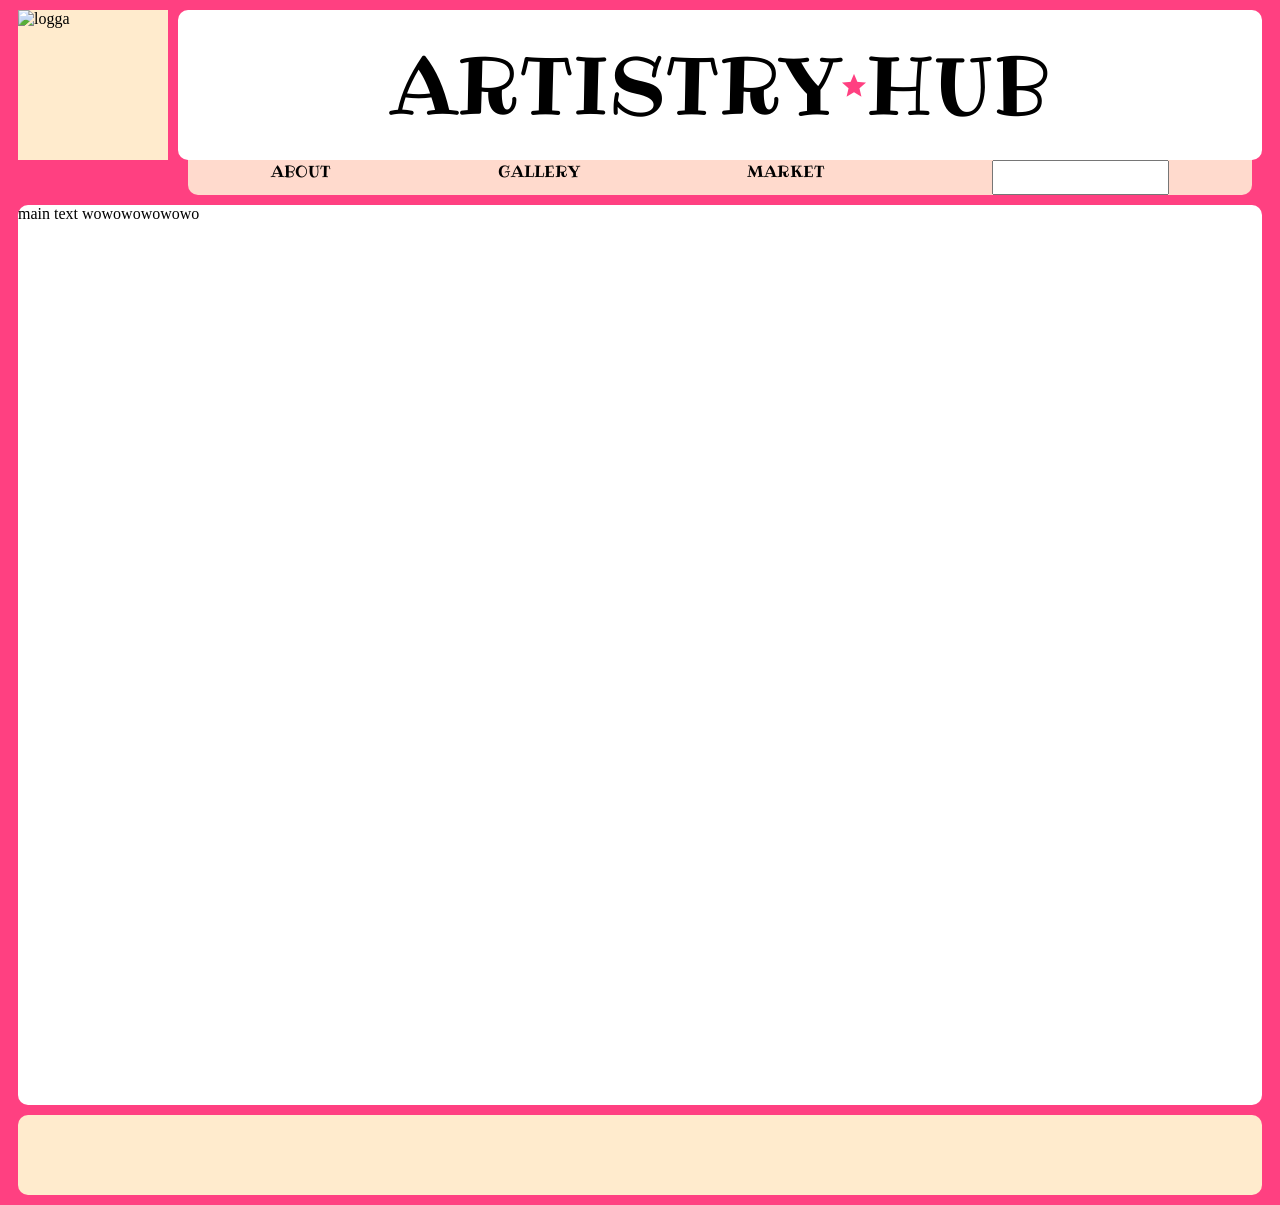
==== index.html @ 959d6c02 "v49 lektion1" ====
<!DOCTYPE html>
<html lang="en">
<head>
    <meta charset="UTF-8">
    <meta name="viewport" content="width=device-width, initial-scale=1.0">
    <title> Artistry hub </title>
    <link rel="stylesheet" href="/css/style.css">
    
    <link rel="preconnect" href="https://fonts.googleapis.com">
    <link rel="preconnect" href="https://fonts.gstatic.com" crossorigin>
    <link href="https://fonts.googleapis.com/css2?family=Ribeye&display=swap" rel="stylesheet">
    <link rel="stylesheet" href="https://fonts.googleapis.com/css2?family=Material+Symbols+Outlined:opsz,wght,FILL,GRAD@20..48,100..700,0..1,-50..200&icon_names=star" />
</head>
<body>
    <div id="wrapper">
        <div id="logga">
            <img src="" alt="logga">
        </div>
        <header>
            <h1 class="nowrap">ARTISTRY</h1> <span class="material-symbols-outlined" class="nowrap">star</span> <h1 class="nowrap">HUB</h1>
        </header>
        <nav>
            <a href="index.html">ABOUT</a>
            <a href="market.html">GALLERY</a>
            <a href="gallery.html">MARKET</a>
            <input type="text">
        </nav>
        <main>
            main text wowowowowowo
        </main>
        <footer>
            <p></p>
        </footer>
    </div>
</body>
</html>
---- css/style.css ----
#wrapper {
    background-color: #ff4081;
    display: grid;
    grid-template-columns: 150px 5fr;
    grid-template-rows: 150px 5vh 100vh 10vh;
    grid-template-areas: 
    " log hd "
    " . nav"
    " mn mn"
    "ft ft"
    ;
    margin: 10px;
}

.nowrap {
white-space: nowrap;
}

h1 {
    font-family: "Ribeye", serif;
    font-weight: 400;
    font-style: normal;
    font-size: 500%;
    display: inline-block;
}

body{
    background-color: #ff4081;
}

header {
    display: flex;
    justify-content: center;
    align-items: center;
    background-color: rgb(255, 255, 255);
    grid-area: hd;
    margin-left: 10px;
    align-content: center;
    border-radius: 10px;
}

main {
    background-color: rgb(255, 255, 255);
    grid-area: mn;
    border-radius: 10px;
}

#logga {
    grid-area: log;
    background-color: blanchedalmond;
}

nav {
    grid-area: nav;
    background-color: rgb(255, 218, 205);
    margin-left: 20px;
    margin-right: 10px;
    margin-bottom: 10px;
    border-bottom-right-radius: 10px;
    border-bottom-left-radius: 10px;
    display: flex;
    justify-content: space-around;
}

footer {
    background-color: blanchedalmond;
    grid-area: ft;
    margin-top: 10px;
    border-radius: 10px;
}

.material-symbols-outlined {
  font-variation-settings:
  'FILL' 100,
  'wght' 2000,
  'GRAD' 0,
  'opsz' 24;
  display: inline-block;
  size: 500%;
  color: #ff4081;
}

a {
    text-decoration: none;
    font-family: "Ribeye", serif;
    font-weight: 400;
    color: black;
}
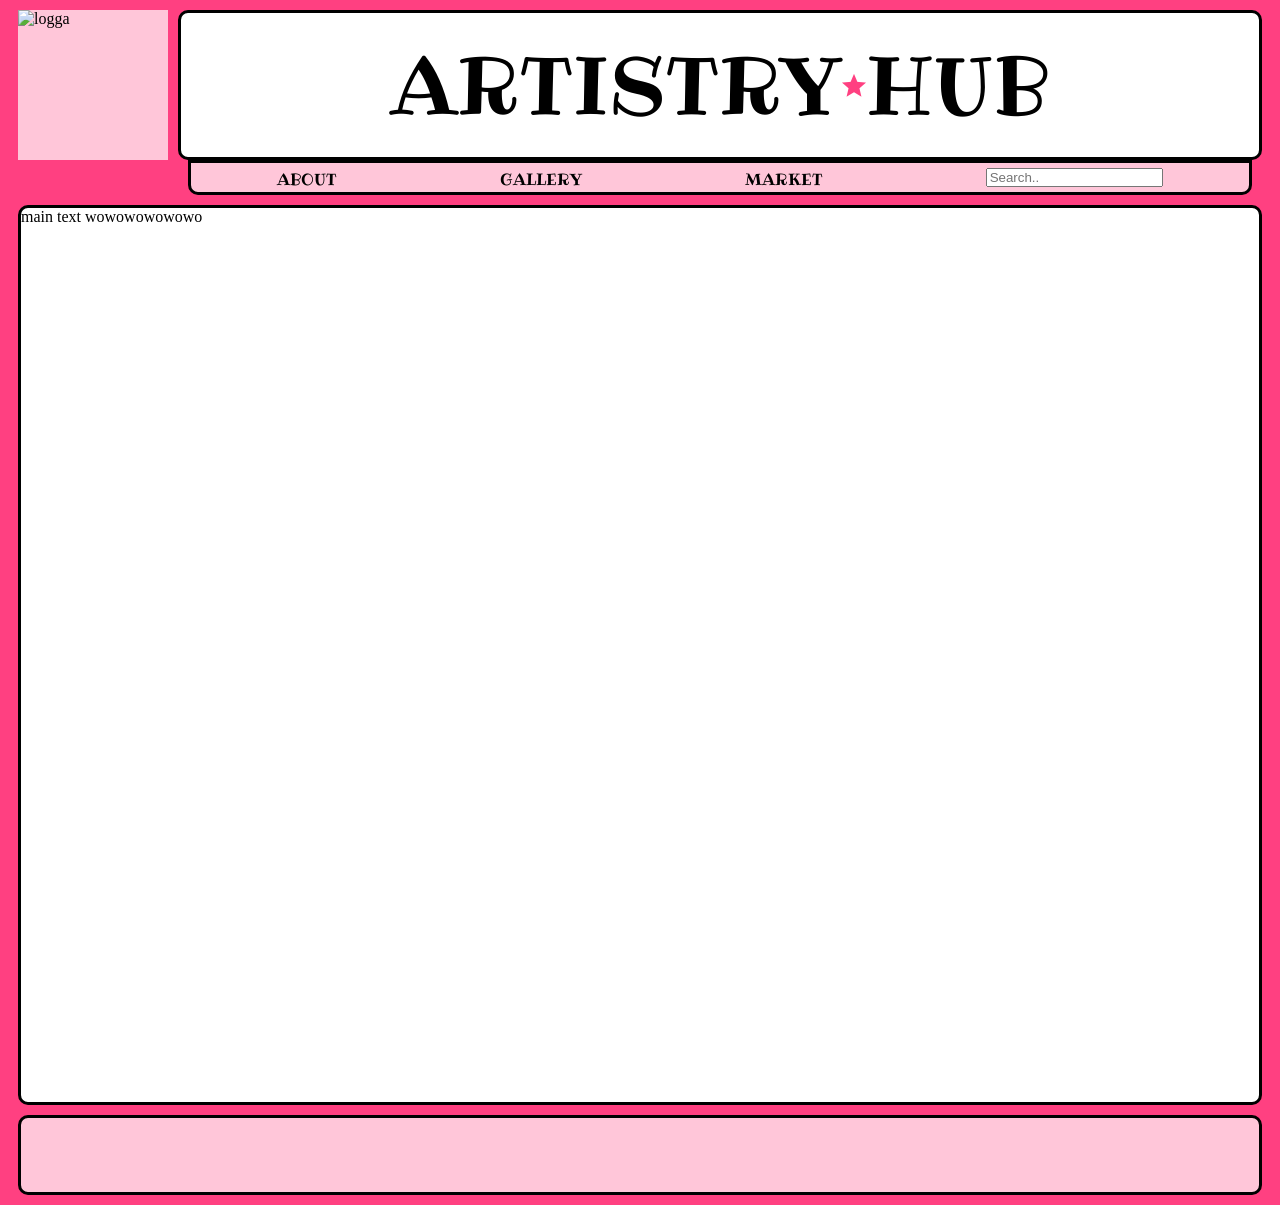
==== commit e37b4414: "jhkfgjdf" ====
--- a/index.html
+++ b/index.html
@@ -23,7 +23,7 @@
             <a href="index.html">ABOUT</a>
             <a href="market.html">GALLERY</a>
             <a href="gallery.html">MARKET</a>
-            <input type="text">
+            <input type="text" placeholder="Search..">
         </nav>
         <main>
             main text wowowowowowo
--- a/css/style.css
+++ b/css/style.css
@@ -37,22 +37,24 @@
     margin-left: 10px;
     align-content: center;
     border-radius: 10px;
+    border-style: solid;
 }
 
 main {
     background-color: rgb(255, 255, 255);
     grid-area: mn;
     border-radius: 10px;
+    border-style: solid;
 }
 
 #logga {
     grid-area: log;
-    background-color: blanchedalmond;
+    background-color: #ffc6d9;
 }
 
 nav {
     grid-area: nav;
-    background-color: rgb(255, 218, 205);
+    background-color:#ffc6d9;
     margin-left: 20px;
     margin-right: 10px;
     margin-bottom: 10px;
@@ -60,13 +62,17 @@
     border-bottom-left-radius: 10px;
     display: flex;
     justify-content: space-around;
+    border-top-style: none;
+    border-style: solid;
+    padding: 5px;
 }
 
 footer {
-    background-color: blanchedalmond;
+    background-color: #ffc6d9;
     grid-area: ft;
     margin-top: 10px;
     border-radius: 10px;
+    border-style: solid;
 }
 
 .material-symbols-outlined {
@@ -87,3 +93,10 @@
     color: black;
 }
 
+a:hover {
+    color: #ff4081;
+}
+
+input [type=text] {
+    color: #ff4081;
+}
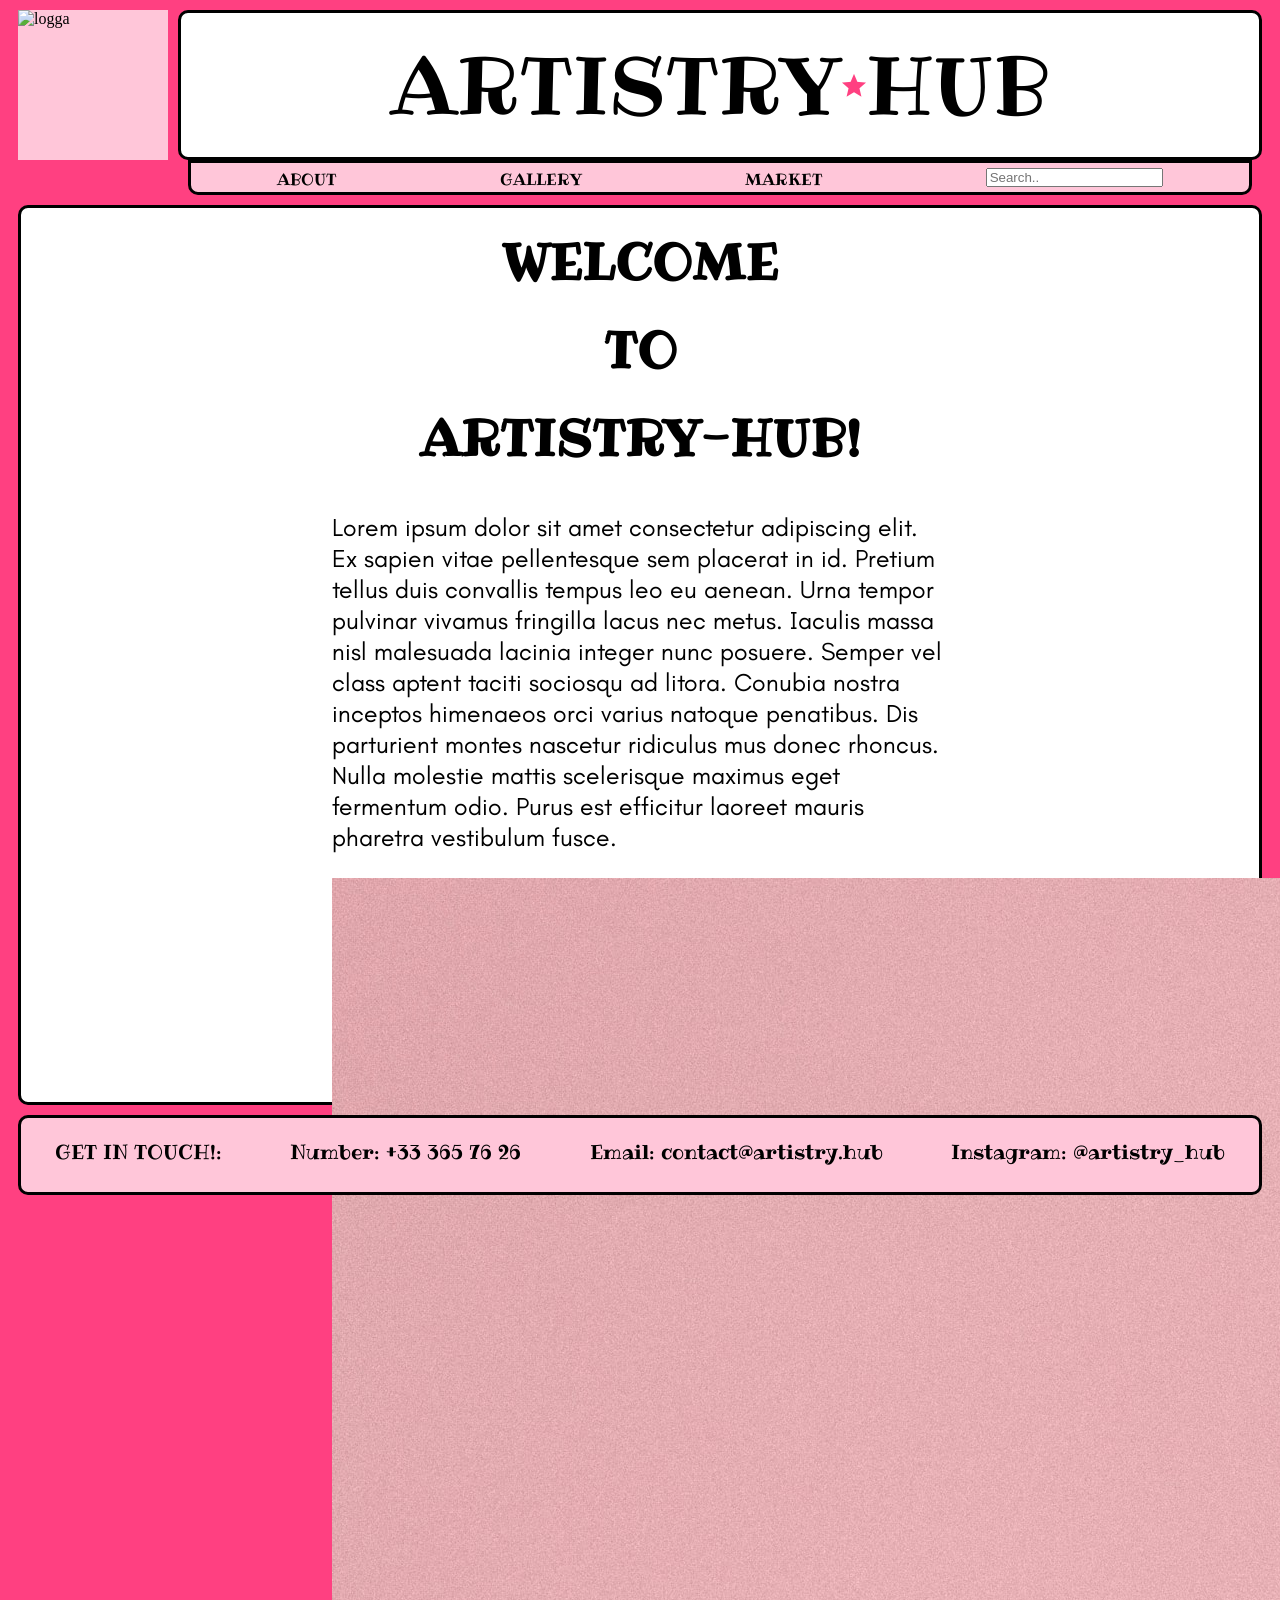
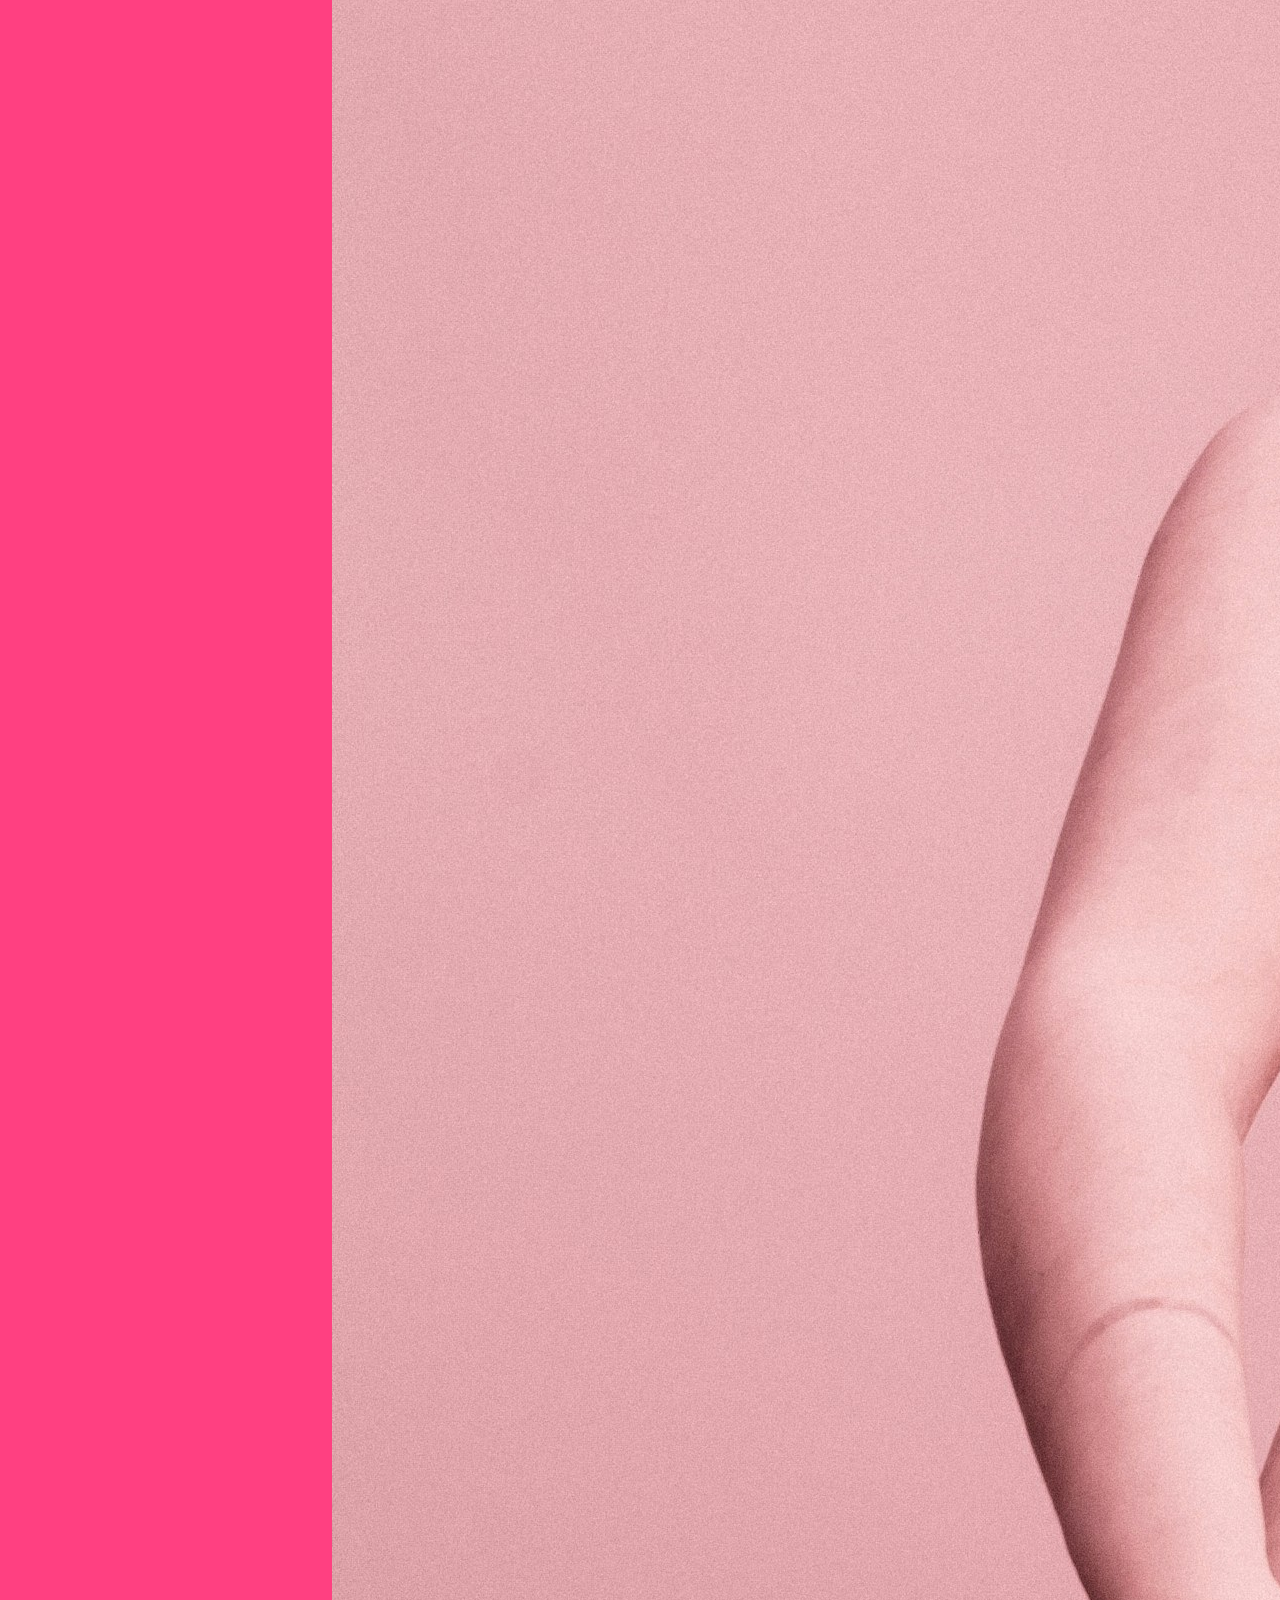
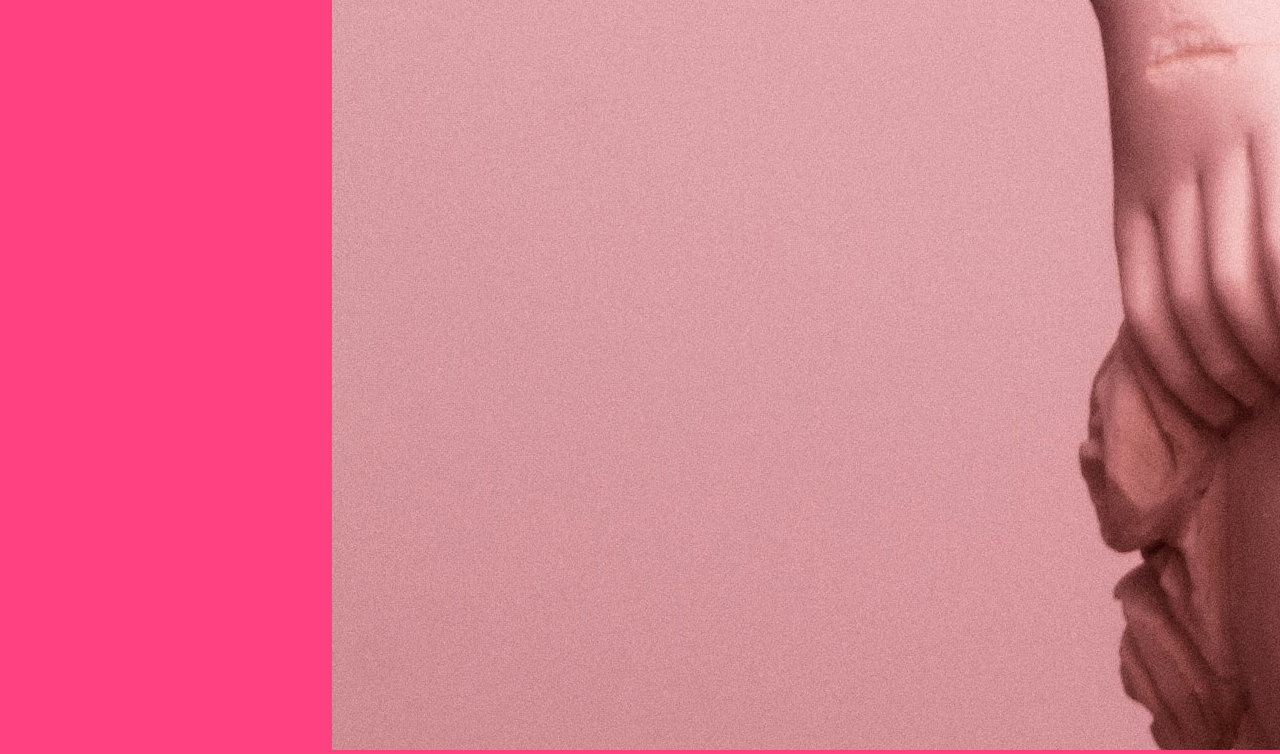
==== commit 367d9852: "v49 lektion 2" ====
--- a/index.html
+++ b/index.html
@@ -9,6 +9,7 @@
     <link rel="preconnect" href="https://fonts.googleapis.com">
     <link rel="preconnect" href="https://fonts.gstatic.com" crossorigin>
     <link href="https://fonts.googleapis.com/css2?family=Ribeye&display=swap" rel="stylesheet">
+    <link href="https://fonts.googleapis.com/css2?family=Teachers:ital,wght@0,400..800;1,400..800&display=swap" rel="stylesheet">
     <link rel="stylesheet" href="https://fonts.googleapis.com/css2?family=Material+Symbols+Outlined:opsz,wght,FILL,GRAD@20..48,100..700,0..1,-50..200&icon_names=star" />
 </head>
 <body>
@@ -26,10 +27,17 @@
             <input type="text" placeholder="Search..">
         </nav>
         <main>
-            main text wowowowowowo
+            <h2>WELCOME</h2>
+            <h2>TO</h2>
+            <h2>ARTISTRY-HUB!</h2>
+            <p class="top">Lorem ipsum dolor sit amet consectetur adipiscing elit. Ex sapien vitae pellentesque sem placerat in id. Pretium tellus duis convallis tempus leo eu aenean. Urna tempor pulvinar vivamus fringilla lacus nec metus. Iaculis massa nisl malesuada lacinia integer nunc posuere. Semper vel class aptent taciti sociosqu ad litora. Conubia nostra inceptos himenaeos orci varius natoque penatibus. Dis parturient montes nascetur ridiculus mus donec rhoncus. Nulla molestie mattis scelerisque maximus eget fermentum odio. Purus est efficitur laoreet mauris pharetra vestibulum fusce.</p>
+            <img src="img/allyssa-olaivar-C_dSxETlS_4-unsplash.jpg" alt="">
         </main>
         <footer>
-            <p></p>
+            <p class="foot">GET IN TOUCH!:</p>
+            <p class="foot">Number: +33 365 76 26</p>
+            <p class="foot">Email: contact@artistry.hub</p>
+            <p class="foot">Instagram: @artistry_hub</p>
         </footer>
     </div>
 </body>
--- a/css/style.css
+++ b/css/style.css
@@ -45,6 +45,8 @@
     grid-area: mn;
     border-radius: 10px;
     border-style: solid;
+    padding-left: 25%;
+    padding-right: 25%;
 }
 
 #logga {
@@ -62,7 +64,7 @@
     border-bottom-left-radius: 10px;
     display: flex;
     justify-content: space-around;
-    border-top-style: none;
+    border-top-style: 0px;
     border-style: solid;
     padding: 5px;
 }
@@ -73,6 +75,9 @@
     margin-top: 10px;
     border-radius: 10px;
     border-style: solid;
+    display: flex;
+    flex-direction: row;
+    justify-content: space-around;
 }
 
 .material-symbols-outlined {
@@ -99,4 +104,25 @@
 
 input [type=text] {
     color: #ff4081;
-}+}
+
+.foot {
+    font-family: "Ribeye", serif;
+    font-size: 20px;
+}
+
+h2 {
+    font-family: "Ribeye", serif;
+    font-size: 50px;
+    margin: 20px;
+    text-align: center;
+}
+
+p {
+    font-size: 25px;
+    font-family: "Teachers", sans-serif;
+}
+
+.top {
+    margin-top: 40px;
+}
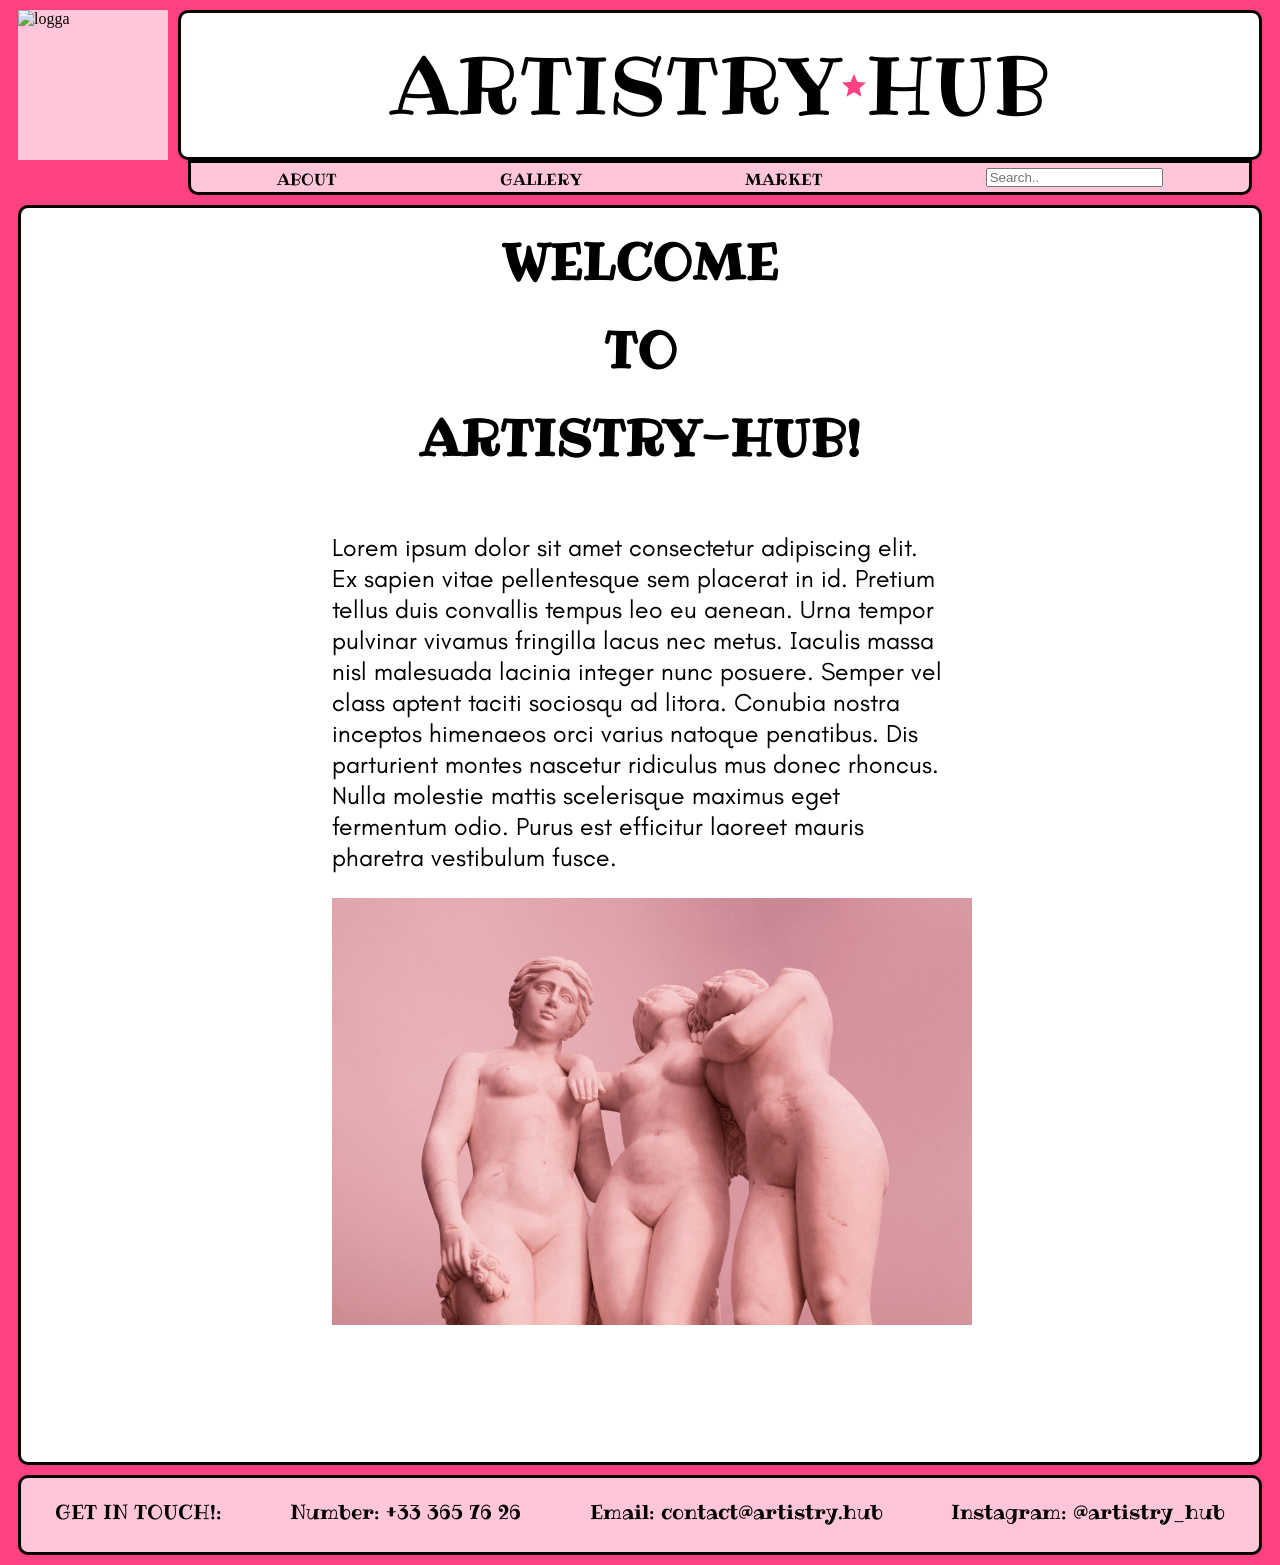
==== commit 86926319: "efter skolan" ====
--- a/index.html
+++ b/index.html
@@ -31,7 +31,7 @@
             <h2>TO</h2>
             <h2>ARTISTRY-HUB!</h2>
             <p class="top">Lorem ipsum dolor sit amet consectetur adipiscing elit. Ex sapien vitae pellentesque sem placerat in id. Pretium tellus duis convallis tempus leo eu aenean. Urna tempor pulvinar vivamus fringilla lacus nec metus. Iaculis massa nisl malesuada lacinia integer nunc posuere. Semper vel class aptent taciti sociosqu ad litora. Conubia nostra inceptos himenaeos orci varius natoque penatibus. Dis parturient montes nascetur ridiculus mus donec rhoncus. Nulla molestie mattis scelerisque maximus eget fermentum odio. Purus est efficitur laoreet mauris pharetra vestibulum fusce.</p>
-            <img src="img/allyssa-olaivar-C_dSxETlS_4-unsplash.jpg" alt="">
+            <img class="pink" src="img/allyssa-olaivar-C_dSxETlS_4-unsplash.jpg" alt="bild på tre nakna kvinnor">
         </main>
         <footer>
             <p class="foot">GET IN TOUCH!:</p>
--- a/css/style.css
+++ b/css/style.css
@@ -2,7 +2,7 @@
     background-color: #ff4081;
     display: grid;
     grid-template-columns: 150px 5fr;
-    grid-template-rows: 150px 5vh 100vh 10vh;
+    grid-template-rows: 150px 5vh 140vh 10vh;
     grid-template-areas: 
     " log hd "
     " . nav"
@@ -116,6 +116,7 @@
     font-size: 50px;
     margin: 20px;
     text-align: center;
+    margin-top: 20px;
 }
 
 p {
@@ -124,5 +125,9 @@
 }
 
 .top {
-    margin-top: 40px;
+    margin-top: 60px;
 }
+
+.pink{
+    width: 50vw;
+}
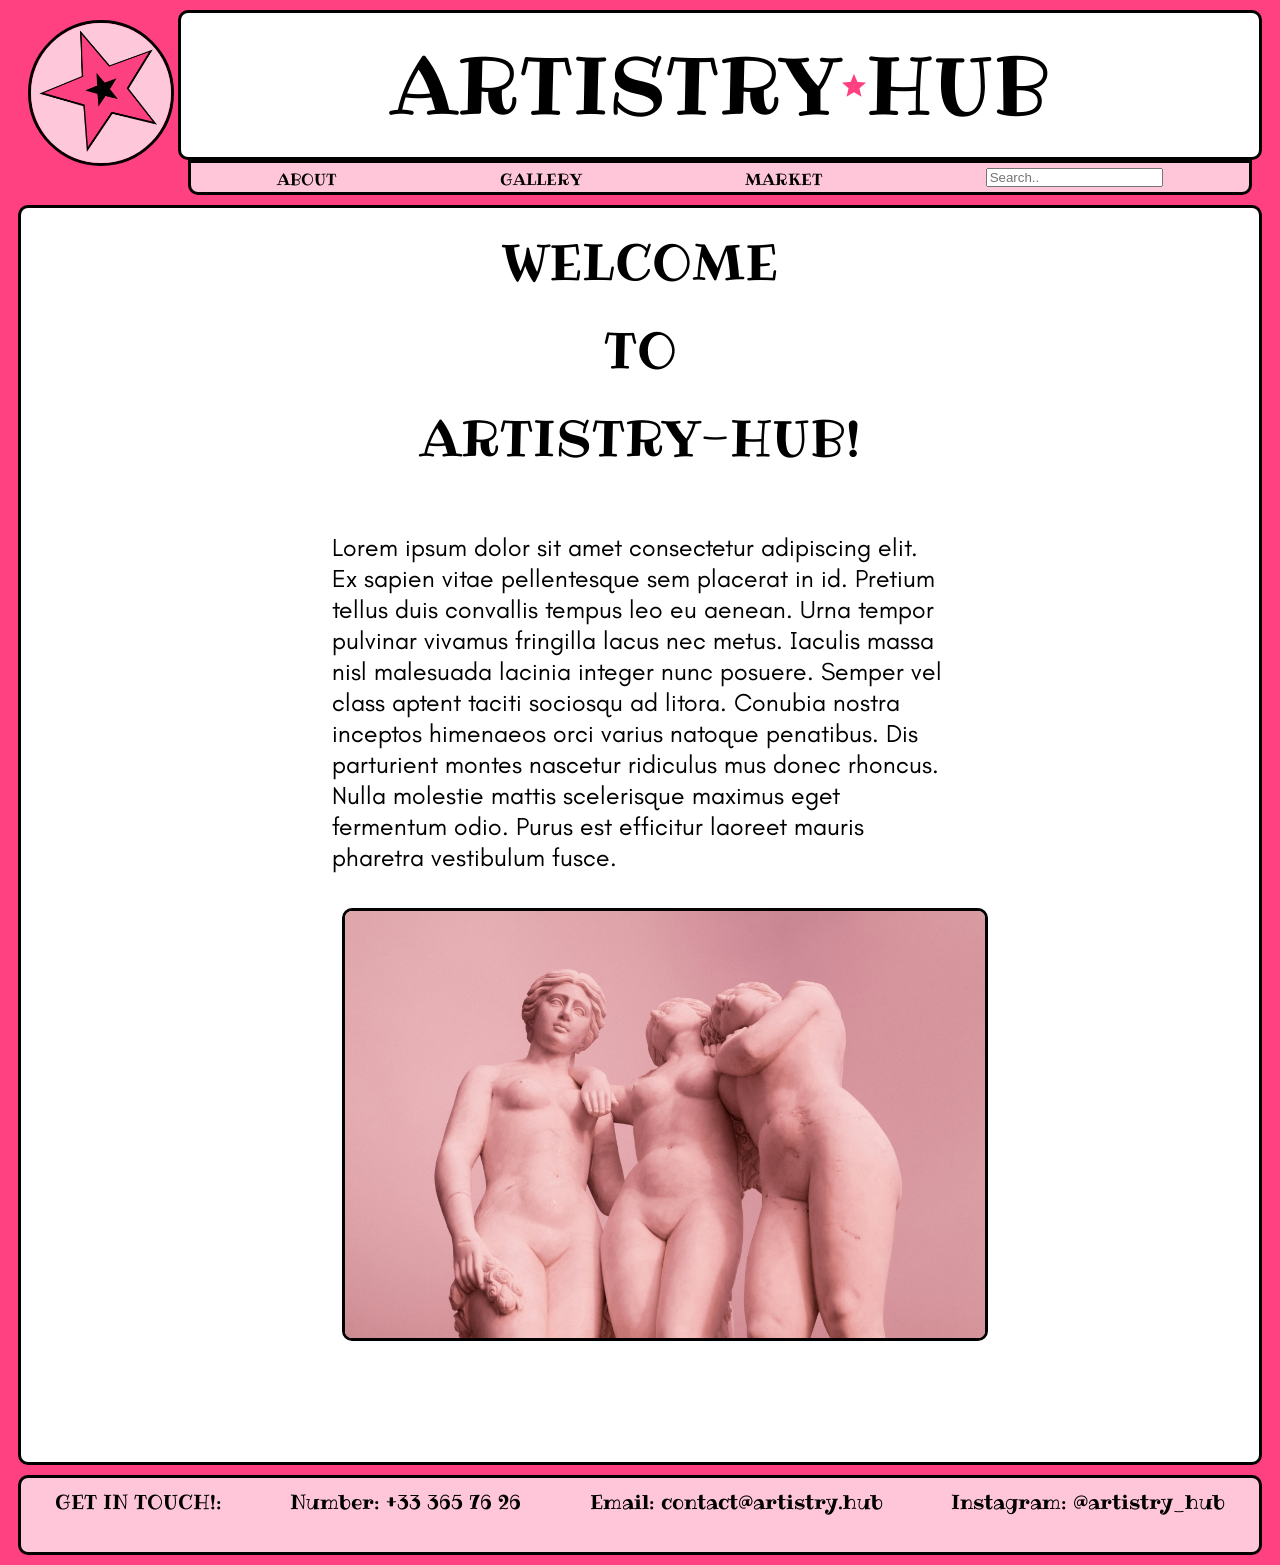
==== commit 8d69b399: "lite hemma arbete" ====
--- a/index.html
+++ b/index.html
@@ -15,15 +15,15 @@
 <body>
     <div id="wrapper">
         <div id="logga">
-            <img src="" alt="logga">
+            <img id="loggo" src="img/logga.jpg" alt="logga">
         </div>
         <header>
             <h1 class="nowrap">ARTISTRY</h1> <span class="material-symbols-outlined" class="nowrap">star</span> <h1 class="nowrap">HUB</h1>
         </header>
         <nav>
             <a href="index.html">ABOUT</a>
-            <a href="market.html">GALLERY</a>
-            <a href="gallery.html">MARKET</a>
+            <a href="gallery.html">GALLERY</a>
+            <a href="market.html">MARKET</a>
             <input type="text" placeholder="Search..">
         </nav>
         <main>
--- a/css/style.css
+++ b/css/style.css
@@ -51,7 +51,8 @@
 
 #logga {
     grid-area: log;
-    background-color: #ffc6d9;
+    background-color: #ff4081;
+    margin-right: 10px;
 }
 
 nav {
@@ -117,11 +118,13 @@
     margin: 20px;
     text-align: center;
     margin-top: 20px;
+    font-weight: 400;
 }
 
 p {
     font-size: 25px;
     font-family: "Teachers", sans-serif;
+    margin-top: 10px;
 }
 
 .top {
@@ -130,4 +133,44 @@
 
 .pink{
     width: 50vw;
+}
+
+.imgovertext {
+        position: relative;
+        text-align: center;
+    display: flex;
+    flex-direction: column;
+    flex-wrap: wrap;
+    margin: 10px;
+    padding-left: 10%;
+    padding-right: 10%;
+    padding-top: 20px;
+}
+
+img{
+    width: 25vw;
+    border-radius: 10px;
+    border-style: solid;
+    margin-left: 10px;
+    margin-right: 10px;
+    margin-top: 10px;
+}
+
+#special-wrapper {
+    background-color: #ff4081;
+    display: grid;
+    grid-template-columns: 150px 5fr;
+    grid-template-rows: 150px 5vh 180vh 10vh;
+    grid-template-areas: 
+    " log hd "
+    " . nav"
+    " mn mn"
+    "ft ft"
+    ;
+    margin: 10px;
+}
+
+#loggo {
+    width: 100%;
+    border-radius: 100%;
 }
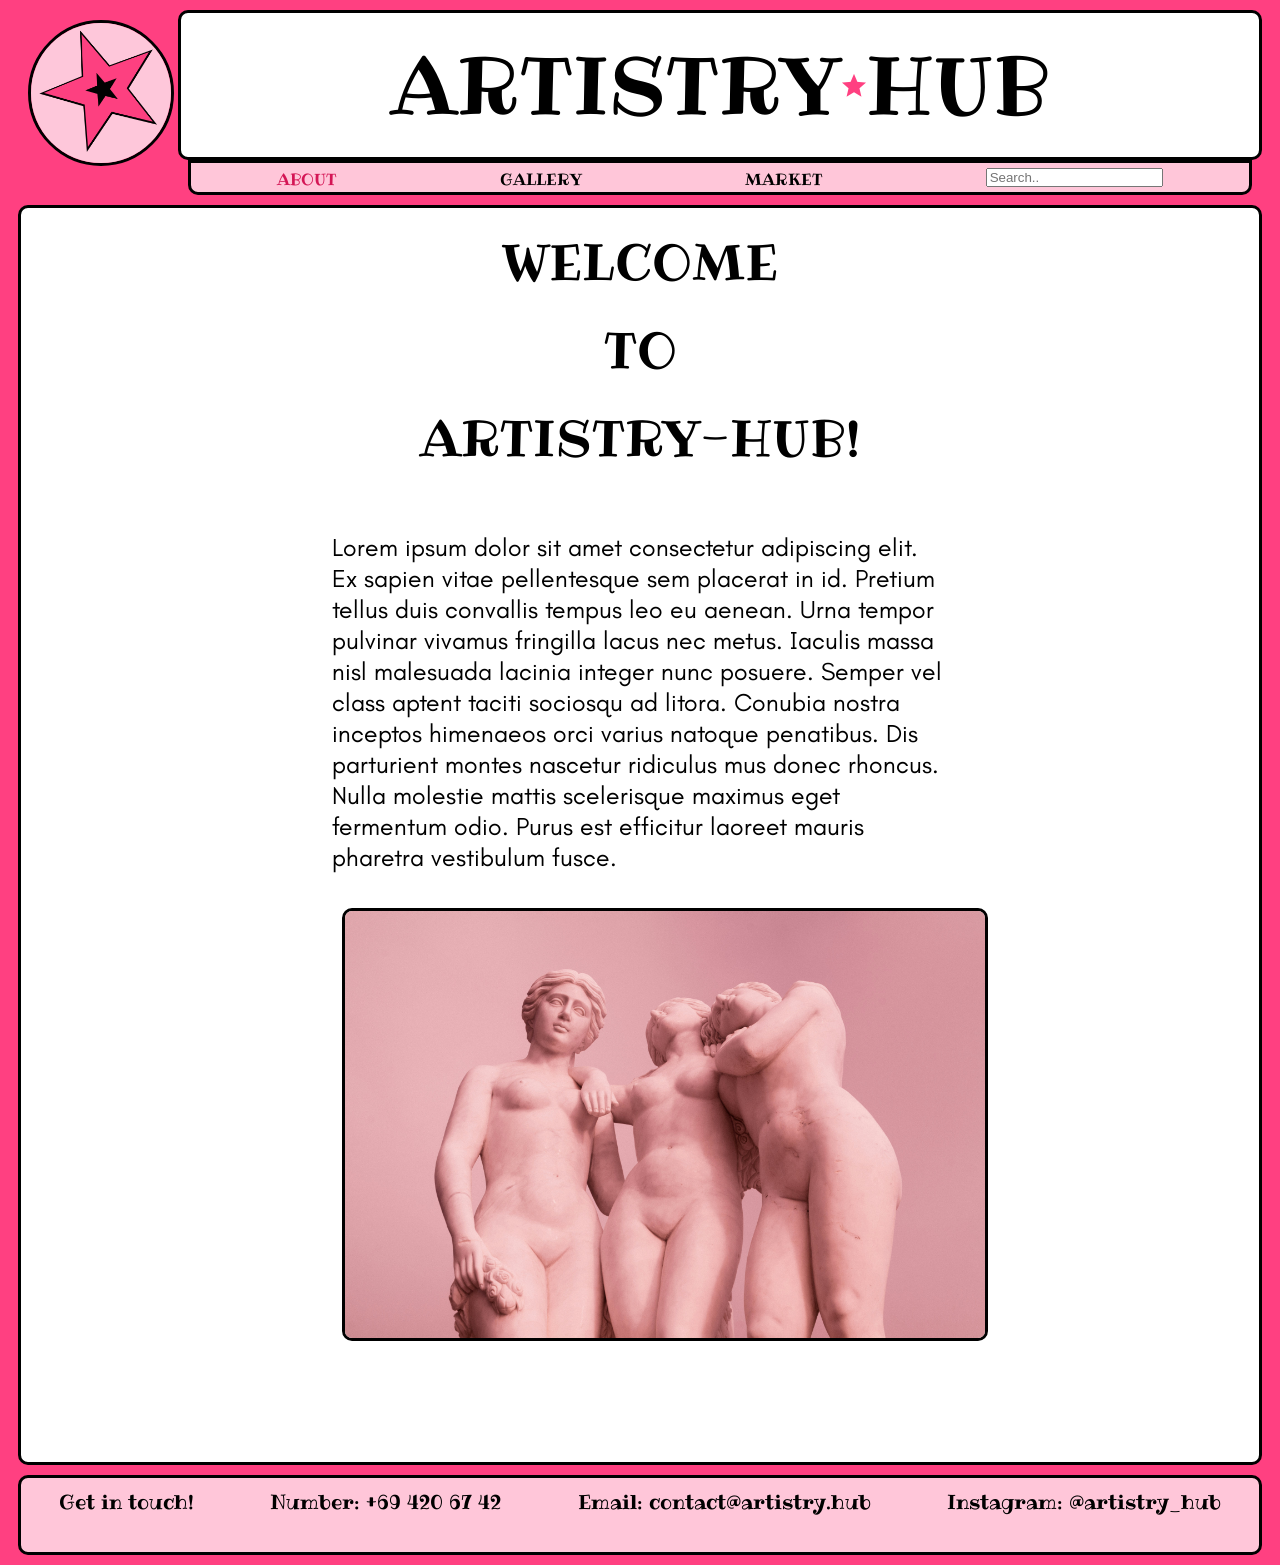
==== commit 19a36f96: "sista lektionen" ====
--- a/index.html
+++ b/index.html
@@ -21,7 +21,7 @@
             <h1 class="nowrap">ARTISTRY</h1> <span class="material-symbols-outlined" class="nowrap">star</span> <h1 class="nowrap">HUB</h1>
         </header>
         <nav>
-            <a href="index.html">ABOUT</a>
+            <a class="current" href="index.html">ABOUT</a>
             <a href="gallery.html">GALLERY</a>
             <a href="market.html">MARKET</a>
             <input type="text" placeholder="Search..">
@@ -34,8 +34,8 @@
             <img class="pink" src="img/allyssa-olaivar-C_dSxETlS_4-unsplash.jpg" alt="bild på tre nakna kvinnor">
         </main>
         <footer>
-            <p class="foot">GET IN TOUCH!:</p>
-            <p class="foot">Number: +33 365 76 26</p>
+            <p class="foot">Get in touch!</p>
+            <p class="foot">Number: +69 420 67 42</p>
             <p class="foot">Email: contact@artistry.hub</p>
             <p class="foot">Instagram: @artistry_hub</p>
         </footer>
--- a/css/style.css
+++ b/css/style.css
@@ -3,17 +3,17 @@
     display: grid;
     grid-template-columns: 150px 5fr;
     grid-template-rows: 150px 5vh 140vh 10vh;
-    grid-template-areas: 
-    " log hd "
-    " . nav"
-    " mn mn"
-    "ft ft"
+    grid-template-areas:
+        " log hd "
+        " . nav"
+        " mn mn"
+        "ft ft"
     ;
     margin: 10px;
 }
 
 .nowrap {
-white-space: nowrap;
+    white-space: nowrap;
 }
 
 h1 {
@@ -24,7 +24,7 @@
     display: inline-block;
 }
 
-body{
+body {
     background-color: #ff4081;
 }
 
@@ -57,7 +57,7 @@
 
 nav {
     grid-area: nav;
-    background-color:#ffc6d9;
+    background-color: #ffc6d9;
     margin-left: 20px;
     margin-right: 10px;
     margin-bottom: 10px;
@@ -82,14 +82,14 @@
 }
 
 .material-symbols-outlined {
-  font-variation-settings:
-  'FILL' 100,
-  'wght' 2000,
-  'GRAD' 0,
-  'opsz' 24;
-  display: inline-block;
-  size: 500%;
-  color: #ff4081;
+    font-variation-settings:
+        'FILL' 100,
+        'wght' 2000,
+        'GRAD' 0,
+        'opsz' 24;
+    display: inline-block;
+    size: 500%;
+    color: #ff4081;
 }
 
 a {
@@ -131,13 +131,13 @@
     margin-top: 60px;
 }
 
-.pink{
+.pink {
     width: 50vw;
 }
 
 .imgovertext {
-        position: relative;
-        text-align: center;
+    position: relative;
+    text-align: center;
     display: flex;
     flex-direction: column;
     flex-wrap: wrap;
@@ -147,7 +147,7 @@
     padding-top: 20px;
 }
 
-img{
+img {
     width: 25vw;
     border-radius: 10px;
     border-style: solid;
@@ -161,11 +161,11 @@
     display: grid;
     grid-template-columns: 150px 5fr;
     grid-template-rows: 150px 5vh 180vh 10vh;
-    grid-template-areas: 
-    " log hd "
-    " . nav"
-    " mn mn"
-    "ft ft"
+    grid-template-areas:
+        " log hd "
+        " . nav"
+        " mn mn"
+        "ft ft"
     ;
     margin: 10px;
 }
@@ -173,4 +173,12 @@
 #loggo {
     width: 100%;
     border-radius: 100%;
+}
+
+.current {
+    color: #d41555;
+}
+
+.marketdiv {
+    background-color: #ffc6d9;
 }
